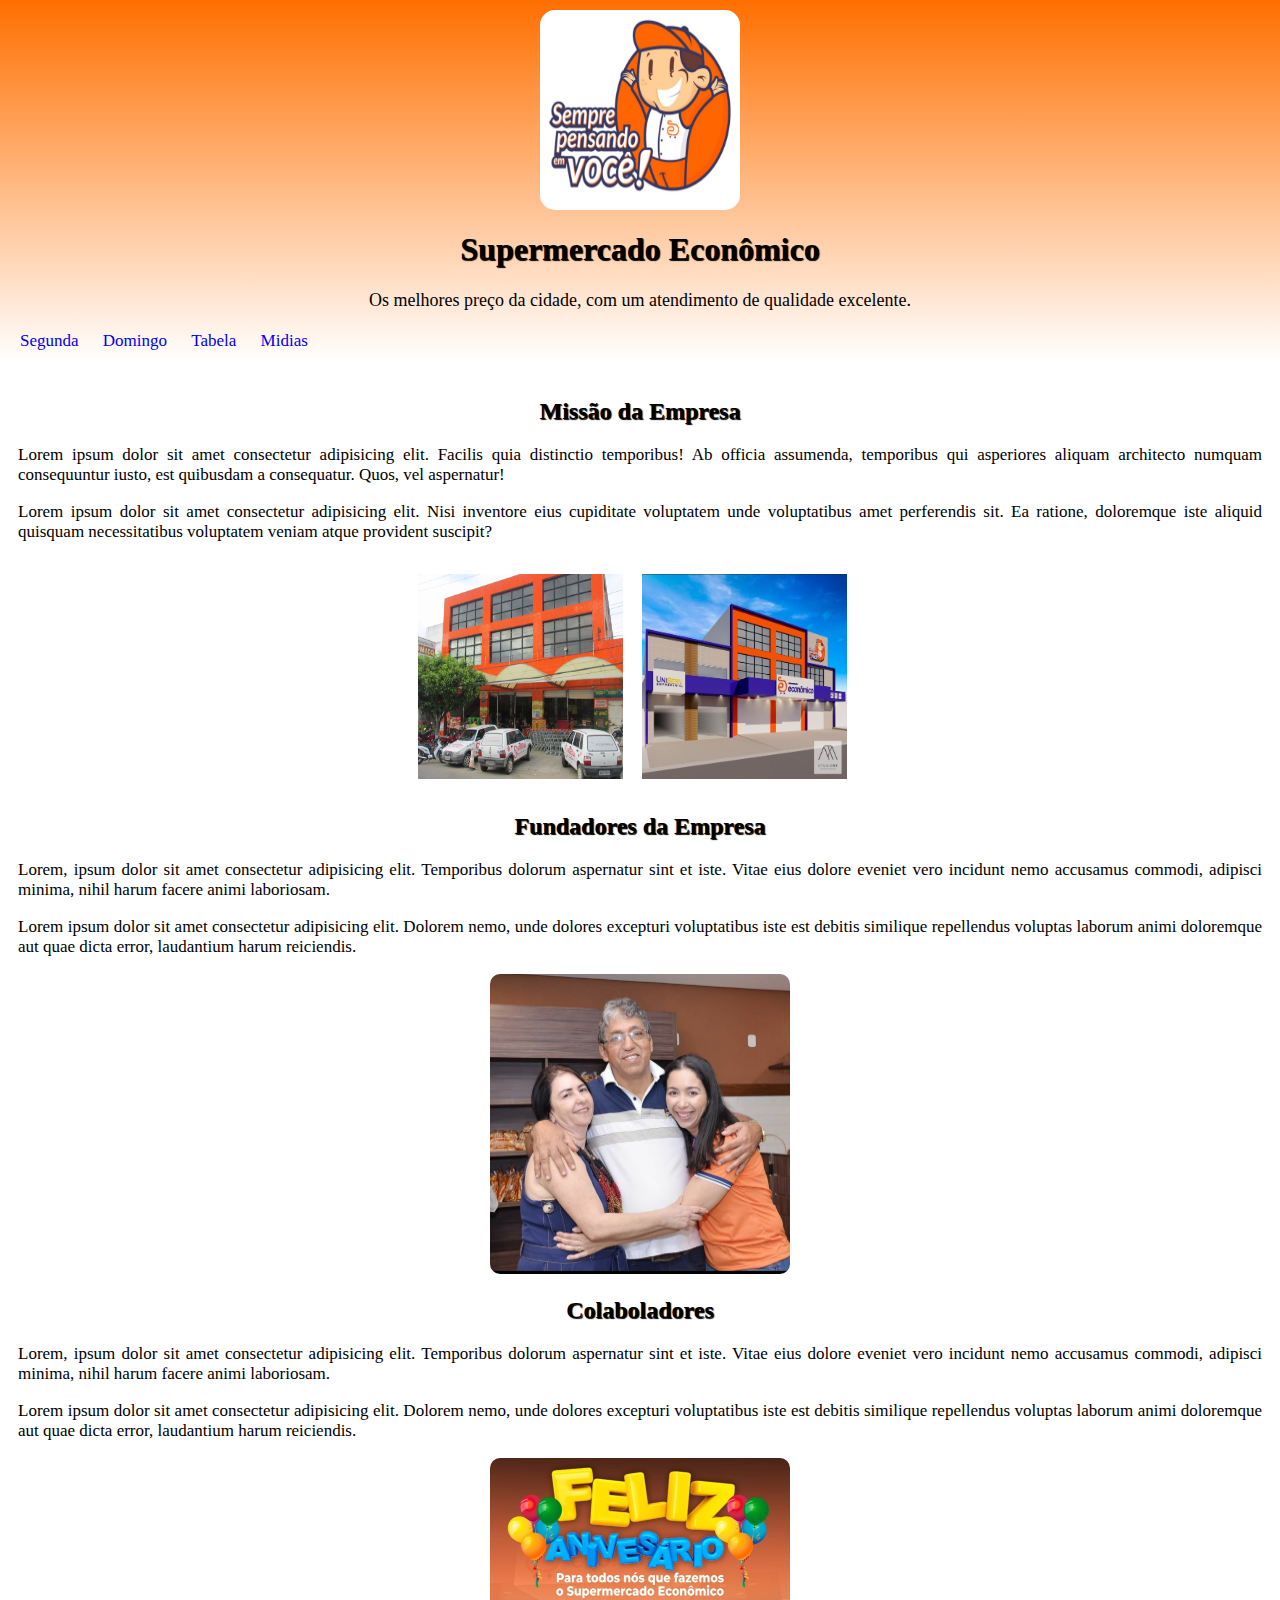
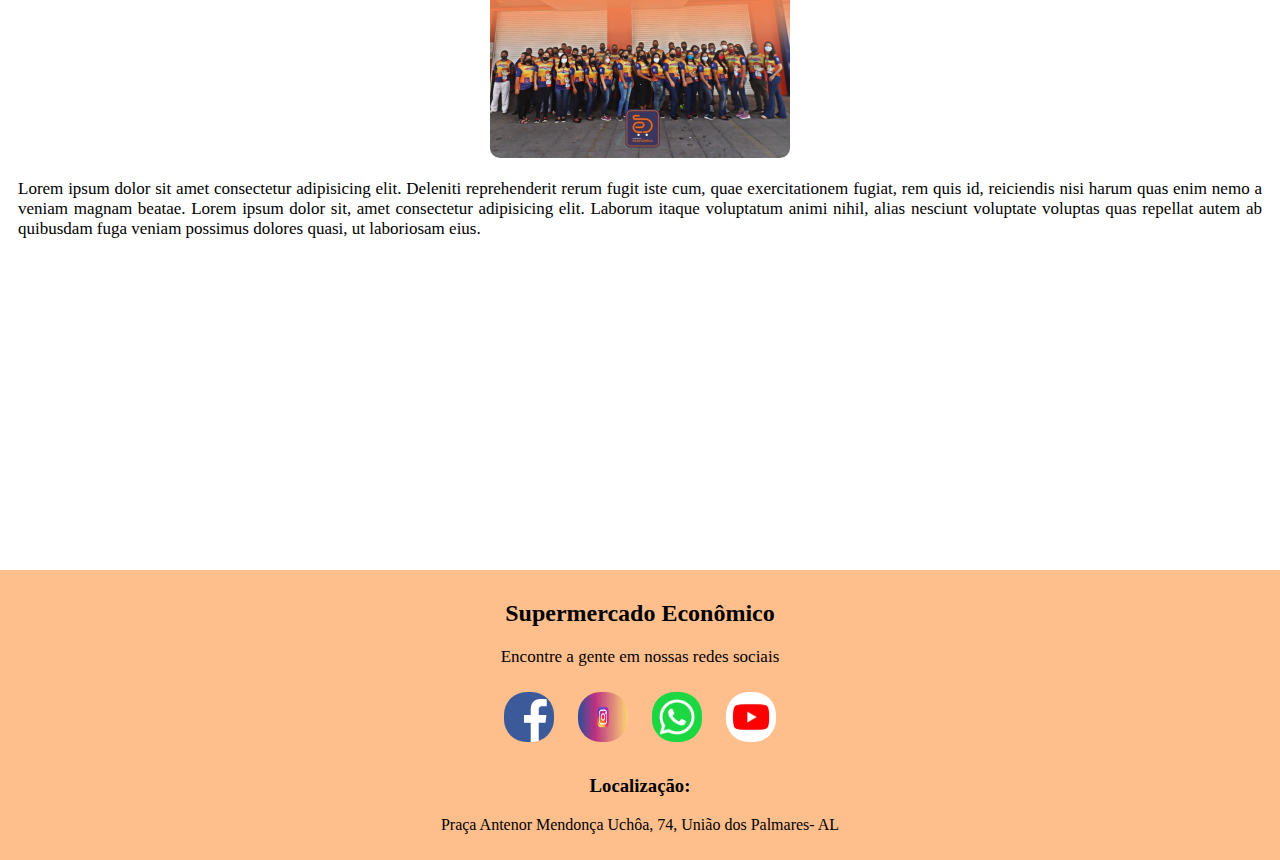
==== economico.html @ efa3ad8c "novo" ====
<!DOCTYPE html>
<html lang="pt-br">
<head>
    <meta charset="UTF-8">
    <meta http-equiv="X-UA-Compatible" content="IE=edge">
    <meta name="viewport" content="width=device-width, initial-scale=1.0">
    <title>Supermercado Econômico</title>
    <link rel="stylesheet" href="style/style.css">
</head>
<body>
    <header>
    
    <img src="imagens/logo-3.jpg" alt="logo">
    <h1> Supermercado  Econômico</h1>
    <li> Os melhores preço da cidade, com um atendimento de qualidade excelente.</li>
    <nav>
        <a href="#">Segunda</a>
        <a href="#">Domingo</a>
        <a href="#">Tabela</a>
        <a href="#">Midias</a>
    </nav>
    </header>
    <main>
        <h2> Missão da Empresa</h2>
        <p> Lorem ipsum dolor sit amet consectetur adipisicing elit. Facilis quia distinctio temporibus! Ab officia assumenda, temporibus qui asperiores aliquam architecto numquam consequuntur iusto, est quibusdam a consequatur. Quos, vel aspernatur! </p>
        <p>
        Lorem ipsum dolor sit amet consectetur adipisicing elit. Nisi inventore eius cupiditate voluptatem unde voluptatibus amet perferendis sit. Ea ratione, doloremque iste aliquid quisquam necessitatibus voluptatem veniam atque provident suscipit?
        </p>

        
        <img id="imagens" src="imagens/antigo.JPG" alt="">

    

        <img id="imagens" src="imagens/novo.jpg" alt="">
        

    </main>
    <div>
       <h2> Fundadores da Empresa </h2>
       <p> Lorem, ipsum dolor sit amet consectetur adipisicing elit. Temporibus dolorum aspernatur sint et iste. Vitae eius dolore eveniet vero incidunt nemo accusamus commodi, adipisci minima, nihil harum facere animi laboriosam.</p> 
       
       <p>
       Lorem ipsum dolor sit amet consectetur adipisicing elit. Dolorem nemo, unde dolores excepturi voluptatibus iste est debitis similique repellendus voluptas laborum animi doloremque aut quae dicta error, laudantium harum reiciendis.</p>

       <img src="imagens/fundadores.jpg" alt="">

    </div>
    <div class="fun">

        <h2> Colaboladores </h2>
       <p> Lorem, ipsum dolor sit amet consectetur adipisicing elit. Temporibus dolorum aspernatur sint et iste. Vitae eius dolore eveniet vero incidunt nemo accusamus commodi, adipisci minima, nihil harum facere animi laboriosam.</p> 
       
       <p>
       Lorem ipsum dolor sit amet consectetur adipisicing elit. Dolorem nemo, unde dolores excepturi voluptatibus iste est debitis similique repellendus voluptas laborum animi doloremque aut quae dicta error, laudantium harum reiciendis.</p>

       <img src="imagens/Screenshot_20221019-140452_Instagram.jpg" alt="">
        <p> Lorem ipsum dolor sit amet consectetur adipisicing elit. Deleniti reprehenderit rerum fugit iste cum, quae exercitationem fugiat, rem quis id, reiciendis nisi harum quas enim nemo a veniam magnam beatae. Lorem ipsum dolor sit, amet consectetur adipisicing elit. Laborum itaque voluptatum animi nihil, alias nesciunt voluptate voluptas quas repellat autem ab quibusdam fuga veniam possimus dolores quasi, ut laboriosam eius.</p>

    </div>
    <div class="video">

        <iframe width="540" height="315" src="https://www.youtube.com/embed/mfVgrgDV74M" title="YouTube video player" frameborder="0" allow="accelerometer; autoplay; clipboard-write; encrypted-media; gyroscope; picture-in-picture" allowfullscreen></iframe>

    </div>
    <footer>
       <h2> Supermercado Econômico </h2>
       <li>Encontre a gente em nossas redes sociais</li>

       <div class="midias">
        <a href="#"><img src="imagens/facebook.jpeg" alt="facebook"></a>
       </div>

       <div class="midias">
        <a href="#"><img src="imagens/instagram.webp" alt="instagram"> </a>
       </div>

       <div class="midias">
        <a href="#"><img src="imagens/whatszapp.png" alt="whatsapp"></a>
       </div>

       <div class="midias">
        <a href="#"><img src="imagens/youtube.jpg" alt="youtube"></a>
       </div>

        <h3> Localização:</h3>
        <p>Praça Antenor Mendonça Uchôa, 74, União dos Palmares- AL</p>
        
    </footer>
</body>

</html>
---- style/style.css ----
header{
    background-image: linear-gradient(to bottom,rgb(255, 111, 0),white);
    padding: 10px;
    margin: -8px;
}
header>h1{
    text-shadow: 1px 1px 1px black;
    text-align: center;
}
header>li{
    text-align: center;
    font-size: 18px;
}
header>img{
    display: block;
    margin: auto;
    width: 200px ;
    height: 200px;
    border-radius: 15px;
}
header>nav{
    margin-top: 20px;
    text-align: left;
    font-size: 17px;
}
nav>a{
    padding: 10px;
    border-radius: 15px;
    text-decoration: none;
    
}
nav>a:hover{
    background-color: rgb(255, 111, 0);
    color: white;
    text-decoration: underline;
}
main{
    margin-top: 15px;
    
    padding: 10px;
    text-align: center;
}
main>h2{
    text-align: center;
    text-shadow: 1px 1px 1px black;
    

}
main>p{
    text-align: justify;
    font-size: 17px;
    
}
main>img{
    width: 205px;
    height: 205px;
    padding-right: 15px;
    margin-top: 15px;
}
#imagens{
    display: inline-table;
}
/* fim da missao da empresa*/
div{
    text-align: center;
}
div>h2{
    text-align: center;
    text-shadow: 1px 1px 1px black;
}
div>p{
    text-align: justify;
    padding-left: 10px;
    padding-right: 10px;
    font-size: 17px;
}
div>img{
    width: 300px;
    height: 300px;
    border-radius: 10px;
}
iframe{
    position: relative;
    width: 450px;
    height: 300px;
}

footer{
    text-align: center ;
    background-color:rgba(255, 111, 0, 0.446) ;
    margin: -8px;
    padding: 10px;
    margin-top: 10px;
}
footer>li{
    margin-bottom: 15px;
    font-size: 17px;

}
.midias{   
    margin: 10px;
    width: 50px;
    height: 50px;
    display:inline-block;
}
a>img{
    text-align: center;
    width: 50px;
    height: 50px;
    border-radius: 45%;
    
    display: block;
}
.midias>a>img:hover{
    box-shadow: 2px 2px 3px 3px rgba(0, 0, 0, 0.434);
    padding: 2px;
    

}
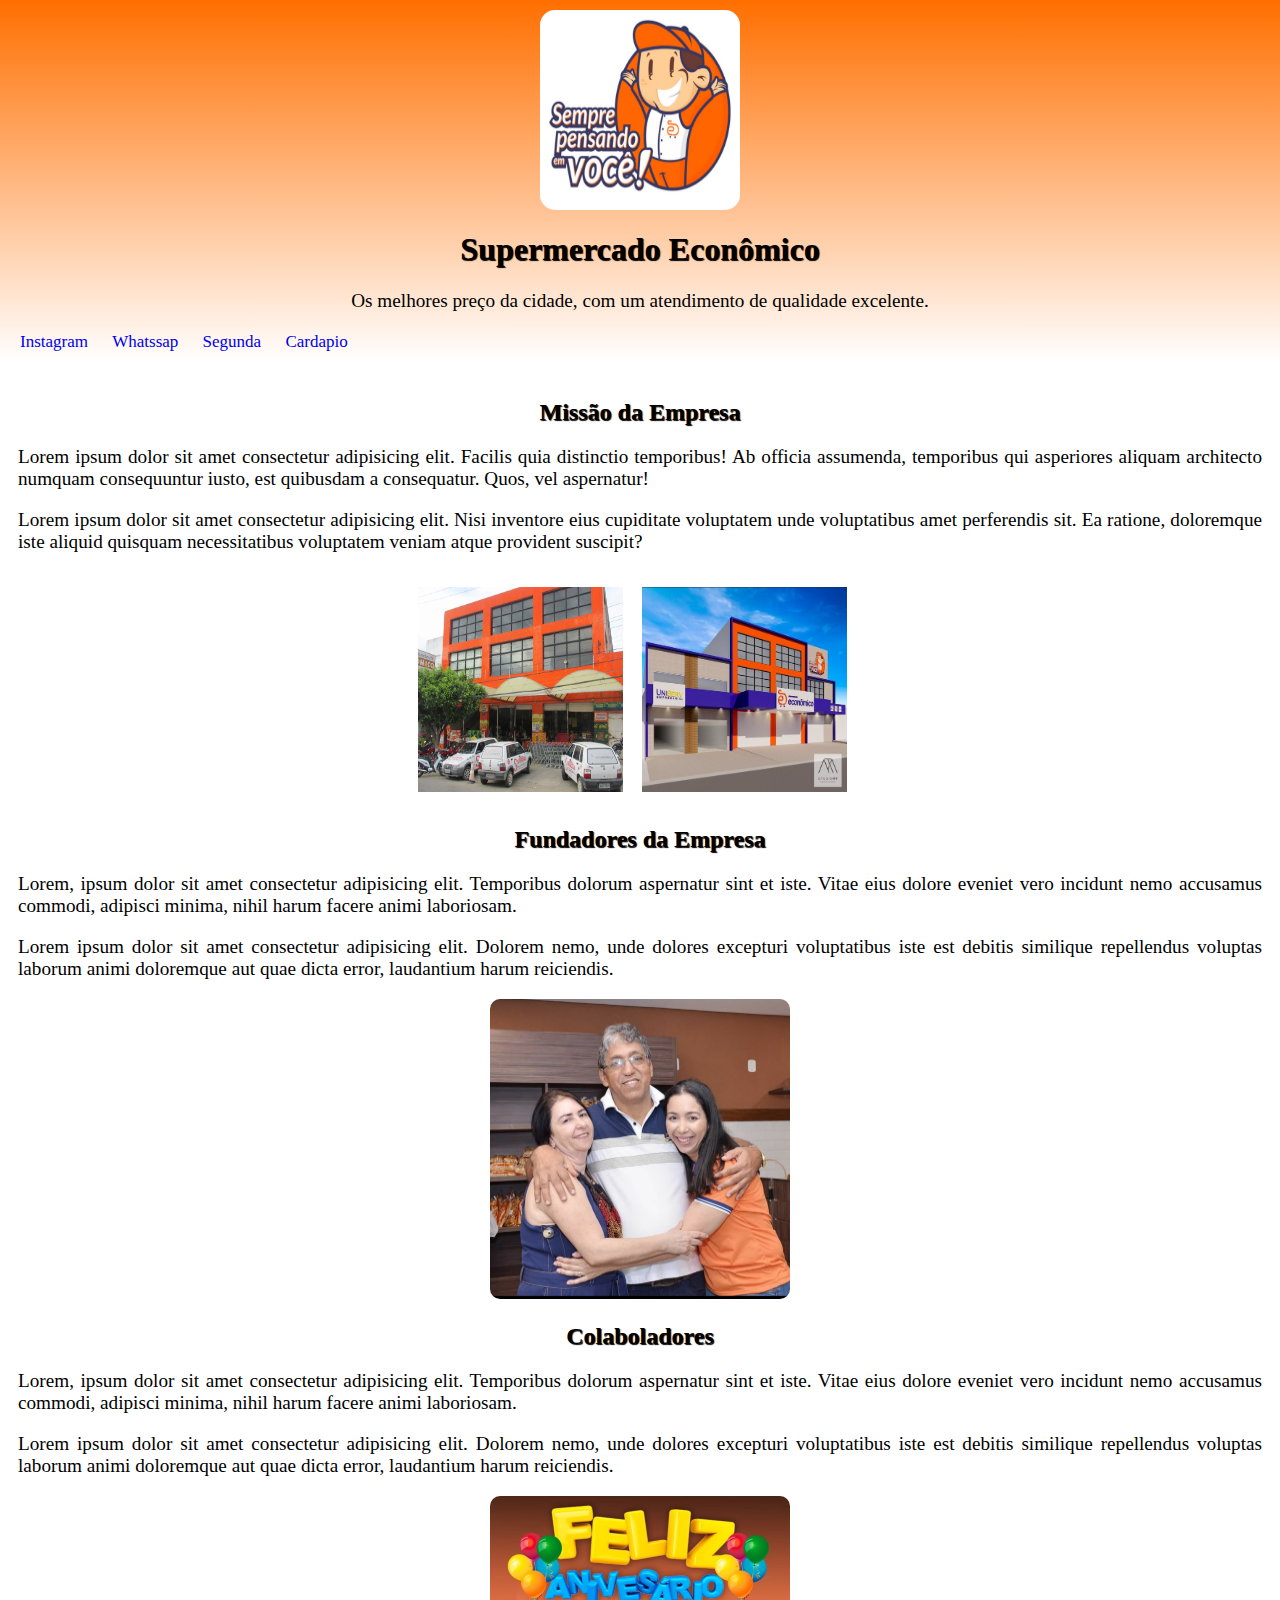
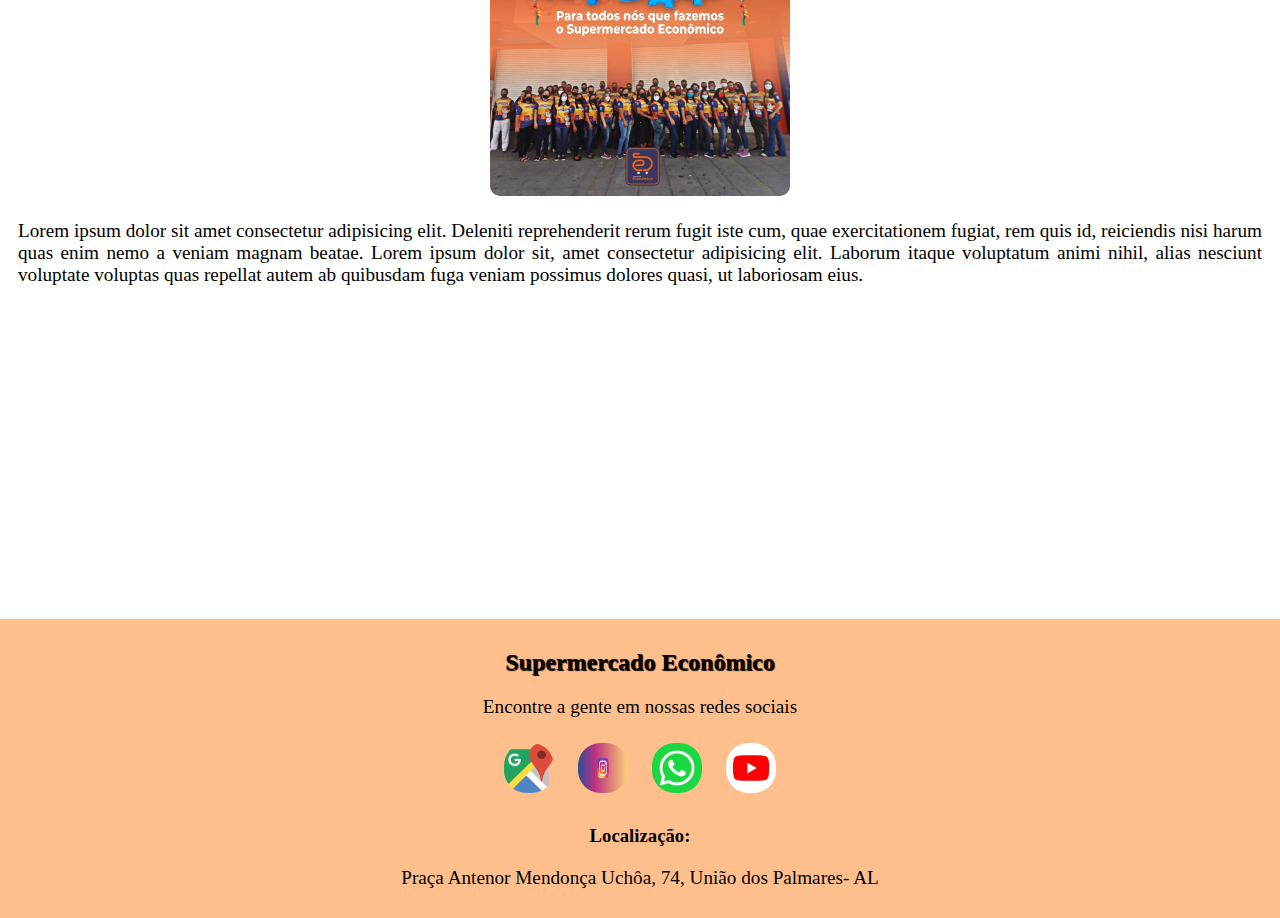
==== commit b4c42d67: "novo" ====
--- a/economico.html
+++ b/economico.html
@@ -5,6 +5,7 @@
     <meta http-equiv="X-UA-Compatible" content="IE=edge">
     <meta name="viewport" content="width=device-width, initial-scale=1.0">
     <title>Supermercado Econômico</title>
+    <link rel="shortcut icon" href="logo-3.jpg" type="image/x-icon">
     <link rel="stylesheet" href="style/style.css">
 </head>
 <body>
@@ -14,10 +15,10 @@
     <h1> Supermercado  Econômico</h1>
     <li> Os melhores preço da cidade, com um atendimento de qualidade excelente.</li>
     <nav>
-        <a href="#">Segunda</a>
-        <a href="#">Domingo</a>
-        <a href="#">Tabela</a>
-        <a href="#">Midias</a>
+        <a href="https://instagram.com/supereconomico_oficial?igshid=YmMyMTA2M2Y=" target="_blank">Instagram</a>
+            <a href="https://api.whatsapp.com/send/?phone=5582988763905&text=Ol%C3%A1.+em+que+posso+te+ajudar%3F+&type=phone_number&app_absent=0" target="_blank">Whatssap</a>
+            <a href="#">Segunda</a>
+            <a href="https://inaldofilho.github.io/segundapagina/">Cardapio</a>
     </nav>
     </header>
     <main>
@@ -67,21 +68,22 @@
        <h2> Supermercado Econômico </h2>
        <li>Encontre a gente em nossas redes sociais</li>
 
-       <div class="midias">
-        <a href="#"><img src="imagens/facebook.jpeg" alt="facebook"></a>
-       </div>
+        <div class="midias">
+            <a href="https://www.google.com/maps/place/Supermercado+Econ%C3%B4mico/@-9.1568058,-36.0350016,17z/data=!3m1!4b1!4m5!3m4!1s0x7072ed4856259e9:0xca8bb1336a548b4f!8m2!3d-9.1568058!4d-36.0328129" target="_blank"><img src="./imagens/maps.png" alt="facebook"></a>
+        </div>
 
-       <div class="midias">
-        <a href="#"><img src="imagens/instagram.webp" alt="instagram"> </a>
-       </div>
+        <div class="midias">
+            <a href="https://instagram.com/supereconomico_oficial?igshid=YmMyMTA2M2Y=" target="_blank"><img src="./imagens/instagram.webp" alt="instagram"> </a>
+        </div>
 
-       <div class="midias">
-        <a href="#"><img src="imagens/whatszapp.png" alt="whatsapp"></a>
-       </div>
+        <div class="midias">
+            <a href="https://api.whatsapp.com/send/?phone=5582988763905&text=Ol%C3%A1.+em+que+posso+te+ajudar%3F+&type=phone_number&app_absent=0" target="_blank"><img src="./imagens/whatszapp.png" alt="whatsapp"></a>
+        </div>
 
-       <div class="midias">
-        <a href="#"><img src="imagens/youtube.jpg" alt="youtube"></a>
-       </div>
+        <div class="midias">
+            <a href="https://www.youtube.com/watch?v=mfVgrgDV74M" target="_blank"><img src="./imagens/youtube.jpg" alt="youtube"></a>
+        </div>
+
 
         <h3> Localização:</h3>
         <p>Praça Antenor Mendonça Uchôa, 74, União dos Palmares- AL</p>
--- a/style/style.css
+++ b/style/style.css
@@ -6,10 +6,14 @@
 header>h1{
     text-shadow: 1px 1px 1px black;
     text-align: center;
+    font-family: Cambria, Cochin, Georgia, Times, 'Times New Roman', serif;
+            
 }
 header>li{
     text-align: center;
-    font-size: 18px;
+    font-family: Cambria, Cochin, Georgia, Times, 'Times New Roman', serif;
+    font-size: 1.2em;
+        
 }
 header>img{
     display: block;
@@ -27,6 +31,8 @@
     padding: 10px;
     border-radius: 15px;
     text-decoration: none;
+    font-family: Cambria, Cochin, Georgia, Times, 'Times New Roman', serif;
+            
     
 }
 nav>a:hover{
@@ -43,12 +49,14 @@
 main>h2{
     text-align: center;
     text-shadow: 1px 1px 1px black;
-    
+    font-family: Cambria, Cochin, Georgia, Times, 'Times New Roman', serif;
+            
 
 }
 main>p{
+    font-family: Cambria, Cochin, Georgia, Times, 'Times New Roman', serif;
+    font-size: 1.2em;
     text-align: justify;
-    font-size: 17px;
     
 }
 main>img{
@@ -67,12 +75,16 @@
 div>h2{
     text-align: center;
     text-shadow: 1px 1px 1px black;
+    font-family: Cambria, Cochin, Georgia, Times, 'Times New Roman', serif;
+            
 }
 div>p{
+    font-family: Cambria, Cochin, Georgia, Times, 'Times New Roman', serif;
+    font-size: 1.2em;
     text-align: justify;
     padding-left: 10px;
     padding-right: 10px;
-    font-size: 17px;
+    
 }
 div>img{
     width: 300px;
@@ -92,10 +104,24 @@
     padding: 10px;
     margin-top: 10px;
 }
+footer>h2{
+    text-align: center;
+    text-shadow: 1px 1px 1px black;
+    font-family: Cambria, Cochin, Georgia, Times, 'Times New Roman', serif;
+    
+            
+}
 footer>li{
     margin-bottom: 15px;
-    font-size: 17px;
-
+    font-family: Cambria, Cochin, Georgia, Times, 'Times New Roman', serif;
+    font-size: 1.2em;
+    
+            
+}
+footer>p{
+    font-family: Cambria, Cochin, Georgia, Times, 'Times New Roman', serif;
+    font-size: 1.2em;
+     text-align: center;
 }
 .midias{   
     margin: 10px;
